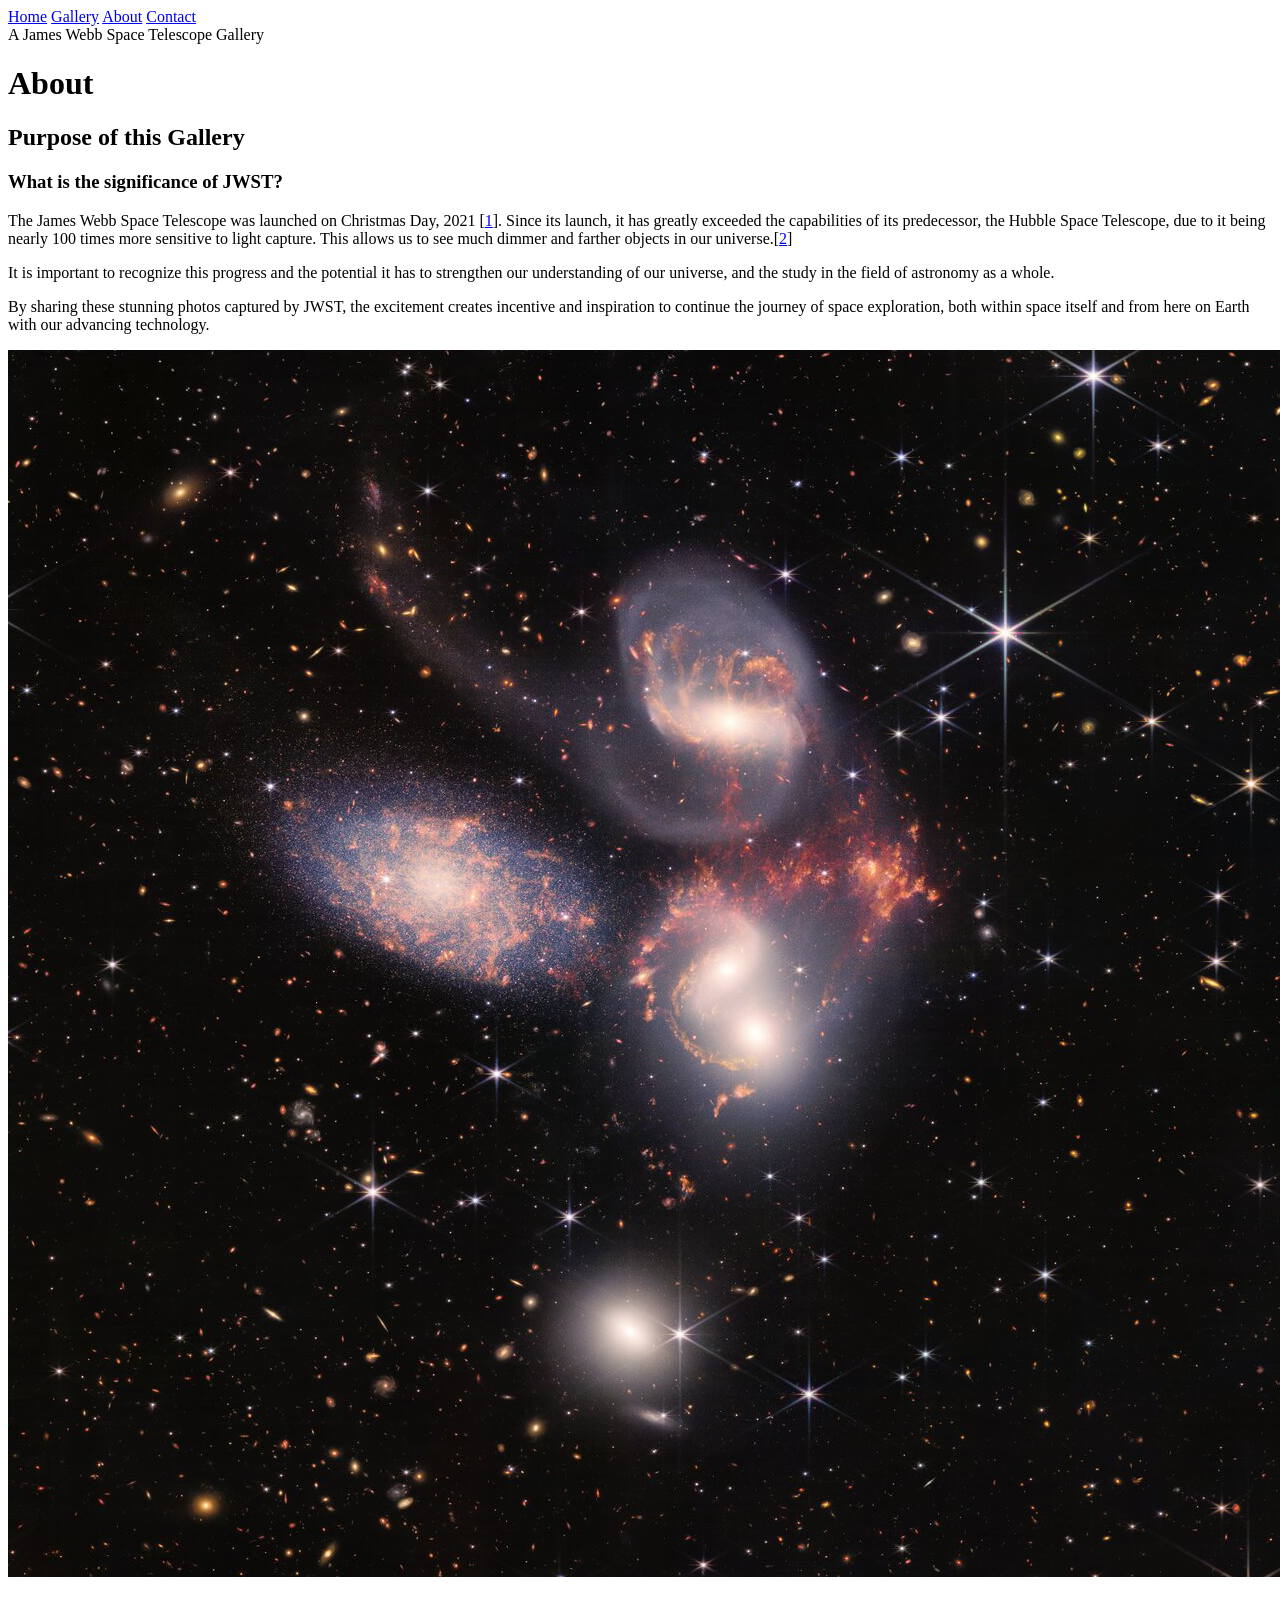
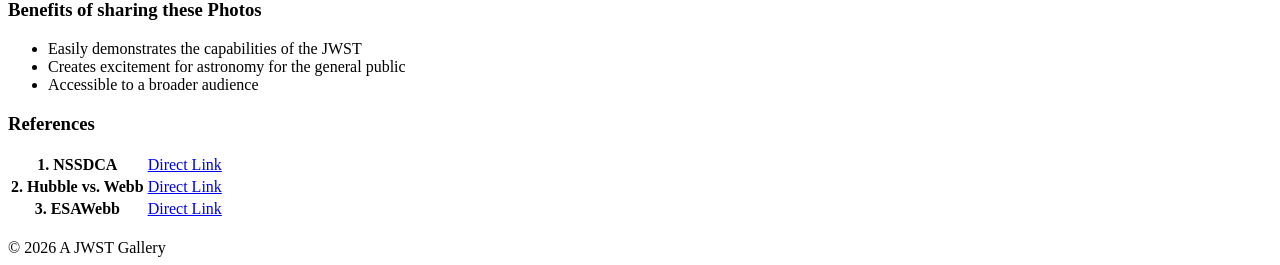
==== about.html @ f992f516 "First Commit - HTML Skeleton" ====
<!DOCTYPE html>
<html lang="en">
<head>
    <meta charset="UTF-8">
    <meta name="viewport" content="width=device-width, initial-scale=1.0">
    <title>About: A JWST Gallery</title>
</head>
<body>
     <nav><a href="index.html">Home</a>
        <a href="gallery.html">Gallery</a>
        <a href="about.html">About</a>
        <a href="contact.html"target="_blank">Contact</a>
    </nav>
    <header>A James Webb Space Telescope Gallery</header>
    <h1>About</h1>
    <article>
        <h2>Purpose of this Gallery</h2>
        <h3>What is the significance of JWST?</h3>
        <p>The James Webb Space Telescope was launched on Christmas Day, 2021 [<a href="#references">1</a>]. Since its launch, it has greatly exceeded the capabilities of its predecessor, the Hubble Space Telescope, due to it being nearly 100 times more sensitive to light capture. This allows us to see much dimmer and farther objects in our universe.[<a href="#references">2</a>] </p>
        <p>It is important to recognize this progress and the potential it has to strengthen our understanding of our universe, and the study in the field of astronomy as a whole. </p>
        <p>By sharing these stunning photos captured by JWST, the excitement creates incentive and inspiration to continue the journey of space exploration, both within space itself and from here on Earth with our advancing technology. </p>
    </article>
    <section>
        <img src="assets/Stephan's_Quintet_(Galaxy group).jpg" alt="Stephans Quintet (NIRCam + MIRI Imaging)">
    </section>
    <div>
        <h3>Benefits of sharing these Photos</h3>
        <ul>
            <li>Easily demonstrates the capabilities of the JWST</li>
            <li>Creates excitement for astronomy for the general public</li>
            <li>Accessible to a broader audience</li>
        </ul>
    </div>
    <div>
        <h3 id="references">References</h3>
        <table>
            <tr>
                <th scope="row">1. NSSDCA</th>
                <td><a href="https://web.archive.org/web/20230129083153/https://nssdc.gsfc.nasa.gov/nmc/spacecraft/display.action?id=2021-130A"target="_blank">Direct Link</a></td>
            </tr>
            <tr>
                <th scope="row">2. Hubble vs. Webb</th>
                <td><a href="https://science.nasa.gov/mission/hubble/observatory/hubble-vs-webb/"target="_blank">Direct Link</a></td>
             </tr>
            <tr>
                <th scope="row">3. ESAWebb</th>
                <td><a href="https://esawebb.org/"target="_blank">Direct Link</a></td>
            </tr>
</table>
    </div>
    <br>
<footer>
   © 2026 A JWST Gallery 
</footer>
</body>
</html>
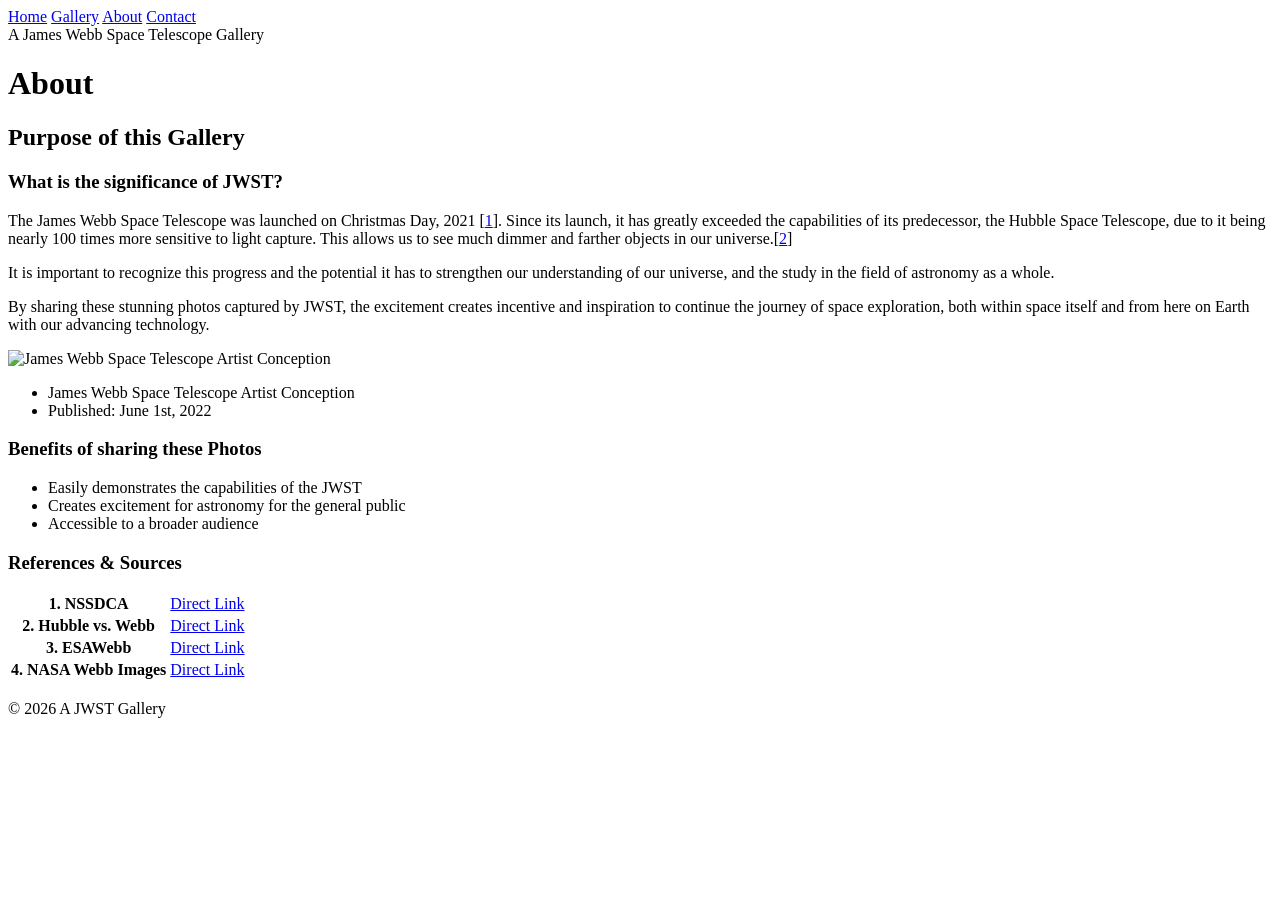
==== commit 065abbc4: "Added new source, revised HTML, added images/captions" ====
--- a/about.html
+++ b/about.html
@@ -21,7 +21,13 @@
         <p>By sharing these stunning photos captured by JWST, the excitement creates incentive and inspiration to continue the journey of space exploration, both within space itself and from here on Earth with our advancing technology. </p>
     </article>
     <section>
-        <img src="assets/Stephan's_Quintet_(Galaxy group).jpg" alt="Stephans Quintet (NIRCam + MIRI Imaging)">
+        <img src="assets/James Webb Space Telescope Artist Conception.png" alt="James Webb Space Telescope Artist Conception">
+        <caption>
+            <ul>
+                <li>James Webb Space Telescope Artist Conception</li>
+                <li>Published: June 1st, 2022</li>
+            </ul>
+        </caption>
     </section>
     <div>
         <h3>Benefits of sharing these Photos</h3>
@@ -32,7 +38,7 @@
         </ul>
     </div>
     <div>
-        <h3 id="references">References</h3>
+        <h3 id="references">References & Sources</h3>
         <table>
             <tr>
                 <th scope="row">1. NSSDCA</th>
@@ -46,6 +52,10 @@
                 <th scope="row">3. ESAWebb</th>
                 <td><a href="https://esawebb.org/"target="_blank">Direct Link</a></td>
             </tr>
+            <tr>
+                <th scope="row">4. NASA Webb Images</th>
+                <td><a href="https://science.nasa.gov/mission/webb/multimedia/images/"target="_blank">Direct Link</a></td>
+            </tr>
 </table>
     </div>
     <br>
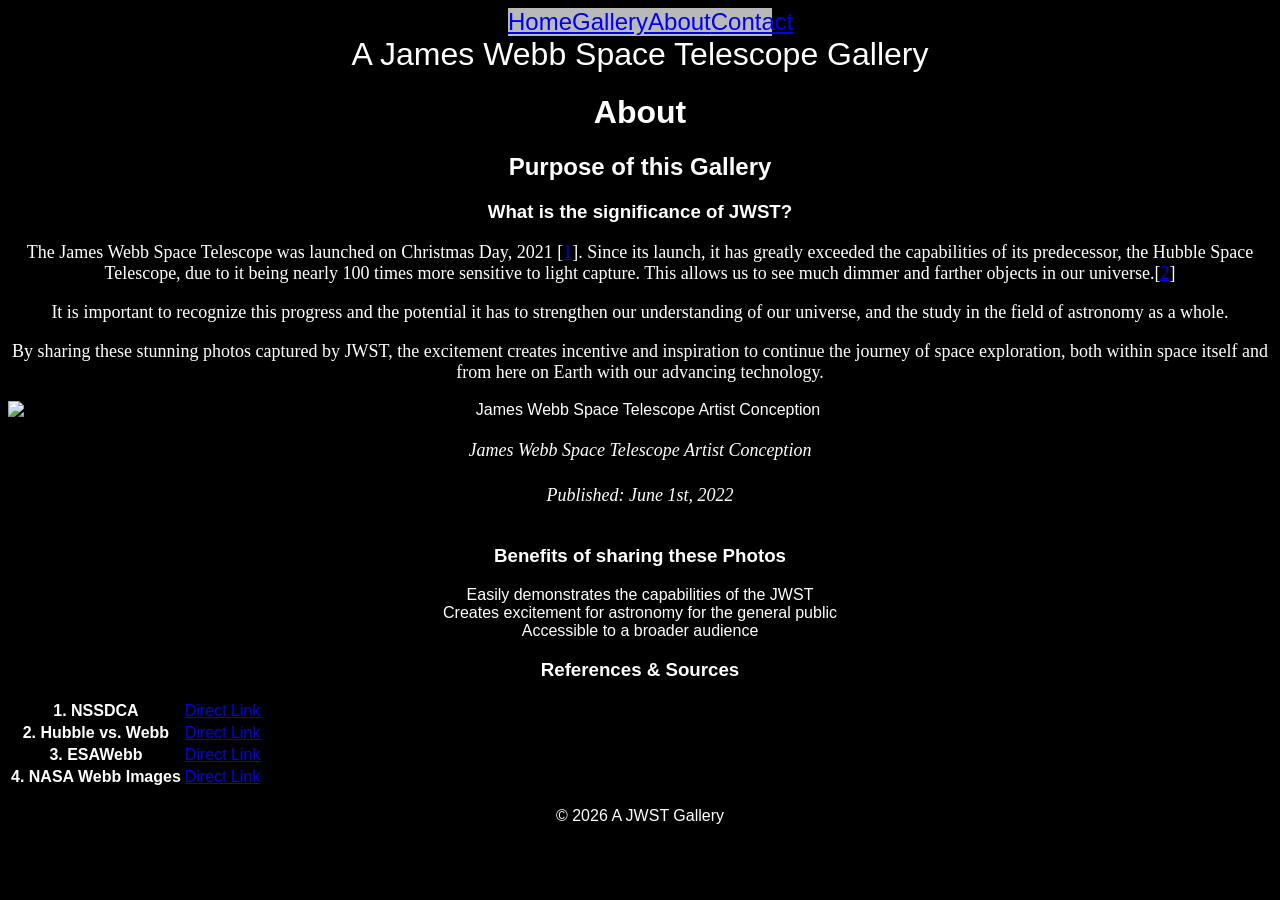
==== commit c4892101: "Added some CSS, updated to semantic tags, new images" ====
--- a/about.html
+++ b/about.html
@@ -4,6 +4,7 @@
     <meta charset="UTF-8">
     <meta name="viewport" content="width=device-width, initial-scale=1.0">
     <title>About: A JWST Gallery</title>
+    <link rel="stylesheet" href="styles/styles.css">
 </head>
 <body>
      <nav><a href="index.html">Home</a>
@@ -21,13 +22,13 @@
         <p>By sharing these stunning photos captured by JWST, the excitement creates incentive and inspiration to continue the journey of space exploration, both within space itself and from here on Earth with our advancing technology. </p>
     </article>
     <section>
-        <img src="assets/James Webb Space Telescope Artist Conception.png" alt="James Webb Space Telescope Artist Conception">
-        <caption>
-            <ul>
-                <li>James Webb Space Telescope Artist Conception</li>
-                <li>Published: June 1st, 2022</li>
-            </ul>
-        </caption>
+        <figure>
+        <img src="assets/James-Webb-Space-Telescope-Artist-Conception.png" alt="James Webb Space Telescope Artist Conception">
+        <figcaption>
+            <p>James Webb Space Telescope Artist Conception</p>
+            <p>Published: June 1st, 2022</p>
+        </figcaption>
+        </figure>
     </section>
     <div>
         <h3>Benefits of sharing these Photos</h3>
--- a/styles/styles.css
+++ b/styles/styles.css
@@ -0,0 +1,52 @@
+body{
+    text-align: center;
+    color: white;
+    background-color: black;
+    font-family: Arial, Helvetica, sans-serif;
+}
+header{
+    font-size: xx-large;
+    font-family: 'Lucida Sans', 'Lucida Sans Regular', 'Lucida Grande', 'Lucida Sans Unicode', Geneva, Verdana, sans-serif;
+}
+nav{
+    background-color: rgba(255, 255, 255, 0.726);
+    font-size: x-large;
+    margin-inline: 500px;
+    display: flex;
+    justify-content: space-between;
+}
+ul {
+  list-style: none;   /* removes bullets */
+  padding: 0;
+  text-align: center;
+}
+p{
+    font-size: large;
+    font-family: 'Times New Roman', Times, serif;
+}
+.gallery {
+  display: grid;
+  grid-template-columns: repeat(3, 1fr);
+  gap: 20px;
+}
+.gallery img {
+  width: 100%;
+  height: 250px;
+  object-fit: cover;
+}
+img {
+  width: 100%;          /* makes images fit grid */
+  height: auto;
+  display: block;
+}
+figure {
+  display: flex;
+  flex-direction: column;
+  align-items: center; /* centers everything */
+  margin: 0;            /* removes default browser margin */
+  text-align: center;
+}
+figcaption{
+    font-style: italic;
+    line-height: 1.5;
+}
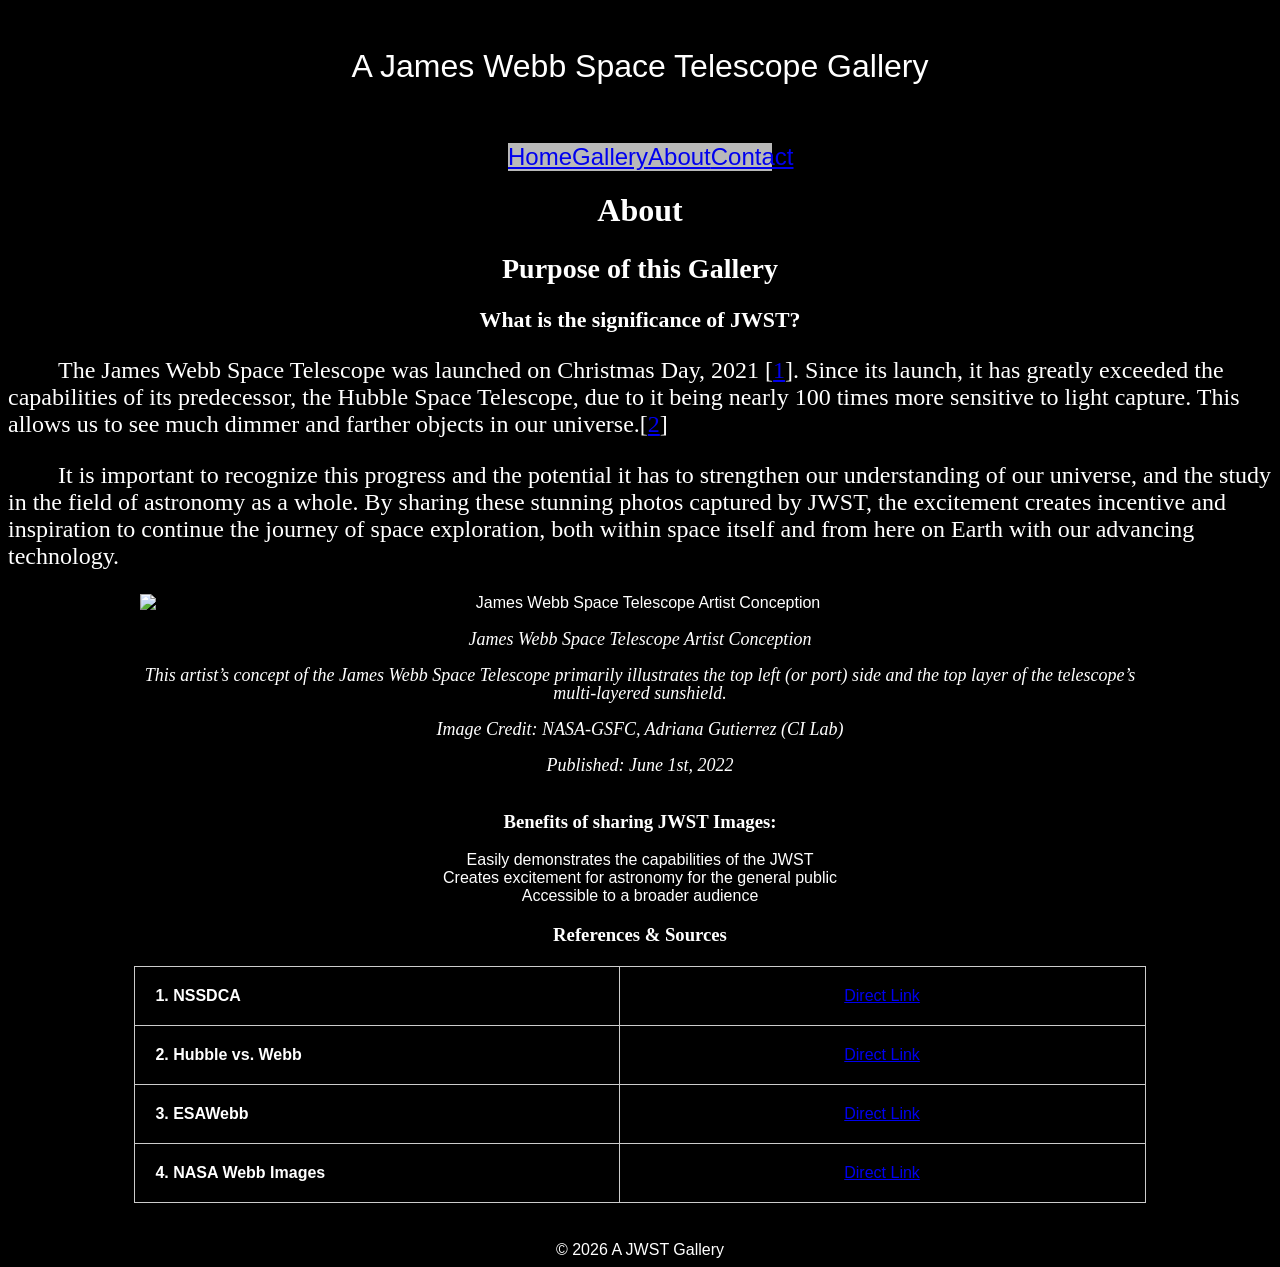
==== commit bf21a7b7: "HTML updates, fixed table, updated captions" ====
--- a/about.html
+++ b/about.html
@@ -7,31 +7,33 @@
     <link rel="stylesheet" href="styles/styles.css">
 </head>
 <body>
+    <header>A James Webb Space Telescope Gallery</header>
+    <br>
      <nav><a href="index.html">Home</a>
         <a href="gallery.html">Gallery</a>
         <a href="about.html">About</a>
         <a href="contact.html"target="_blank">Contact</a>
     </nav>
-    <header>A James Webb Space Telescope Gallery</header>
     <h1>About</h1>
     <article>
         <h2>Purpose of this Gallery</h2>
         <h3>What is the significance of JWST?</h3>
-        <p>The James Webb Space Telescope was launched on Christmas Day, 2021 [<a href="#references">1</a>]. Since its launch, it has greatly exceeded the capabilities of its predecessor, the Hubble Space Telescope, due to it being nearly 100 times more sensitive to light capture. This allows us to see much dimmer and farther objects in our universe.[<a href="#references">2</a>] </p>
-        <p>It is important to recognize this progress and the potential it has to strengthen our understanding of our universe, and the study in the field of astronomy as a whole. </p>
-        <p>By sharing these stunning photos captured by JWST, the excitement creates incentive and inspiration to continue the journey of space exploration, both within space itself and from here on Earth with our advancing technology. </p>
+        <p class="message">The James Webb Space Telescope was launched on Christmas Day, 2021 [<a href="#references">1</a>]. Since its launch, it has greatly exceeded the capabilities of its predecessor, the Hubble Space Telescope, due to it being nearly 100 times more sensitive to light capture. This allows us to see much dimmer and farther objects in our universe.[<a href="#references">2</a>] </p>
+        <p class="message">It is important to recognize this progress and the potential it has to strengthen our understanding of our universe, and the study in the field of astronomy as a whole. By sharing these stunning photos captured by JWST, the excitement creates incentive and inspiration to continue the journey of space exploration, both within space itself and from here on Earth with our advancing technology. </p>
     </article>
     <section>
-        <figure>
+        <figure class="homeaboutfigure">
         <img src="assets/James-Webb-Space-Telescope-Artist-Conception.png" alt="James Webb Space Telescope Artist Conception">
         <figcaption>
             <p>James Webb Space Telescope Artist Conception</p>
+            <p>This artist’s concept of the James Webb Space Telescope primarily illustrates the top left (or port) side and the top layer of the telescope’s multi-layered sunshield.</p>
+            <p>Image Credit: NASA-GSFC, Adriana Gutierrez (CI Lab)</p>
             <p>Published: June 1st, 2022</p>
         </figcaption>
         </figure>
     </section>
     <div>
-        <h3>Benefits of sharing these Photos</h3>
+        <h3>Benefits of sharing JWST Images:</h3>
         <ul>
             <li>Easily demonstrates the capabilities of the JWST</li>
             <li>Creates excitement for astronomy for the general public</li>
--- a/styles/styles.css
+++ b/styles/styles.css
@@ -1,19 +1,33 @@
-body{
+body {
     text-align: center;
     color: white;
     background-color: black;
     font-family: Arial, Helvetica, sans-serif;
 }
-header{
+header {
     font-size: xx-large;
     font-family: 'Lucida Sans', 'Lucida Sans Regular', 'Lucida Grande', 'Lucida Sans Unicode', Geneva, Verdana, sans-serif;
+    padding: 40px;
 }
-nav{
+nav {
     background-color: rgba(255, 255, 255, 0.726);
     font-size: x-large;
     margin-inline: 500px;
     display: flex;
     justify-content: space-between;
+}
+h1 {
+  font-family: Georgia, 'Times New Roman', Times, serif;
+}
+h2 {
+  font-family: Georgia, 'Times New Roman', Times, serif;
+}
+h3 {
+  font-family: Georgia, 'Times New Roman', Times, serif;
+}
+article {
+  font-family: 'Franklin Gothic Medium', 'Arial Narrow', Arial, sans-serif;
+  font-size: 14pt;
 }
 ul {
   list-style: none;   /* removes bullets */
@@ -23,6 +37,11 @@
 p{
     font-size: large;
     font-family: 'Times New Roman', Times, serif;
+}
+.homeaboutfigure {
+  max-width: 1000px; /* responsive */
+  margin: 0 auto;
+  text-align: center;
 }
 .gallery {
   display: grid;
@@ -46,7 +65,31 @@
   margin: 0;            /* removes default browser margin */
   text-align: center;
 }
-figcaption{
+figcaption  {
     font-style: italic;
-    line-height: 1.5;
+    line-height: 1;
+}
+.message {
+  text-align: left;
+  font-family: 'Times New Roman', Times, serif;
+  font-size: x-large;
+  text-indent: 50px;
+}
+table {
+  border-collapse: collapse;
+  width: 80%;        /* or any width less than 100% */
+  margin: 20px auto;
+  table-layout: fixed;
+}
+th, td {
+  border: 1px solid #ccc; /* softer than pure black */
+  padding: 20px;
+}
+th {
+  background-color: black; /* header row highlight */
+  text-align: left;
+}
+td {
+  width: 50%;
+  padding: 10px;
 }
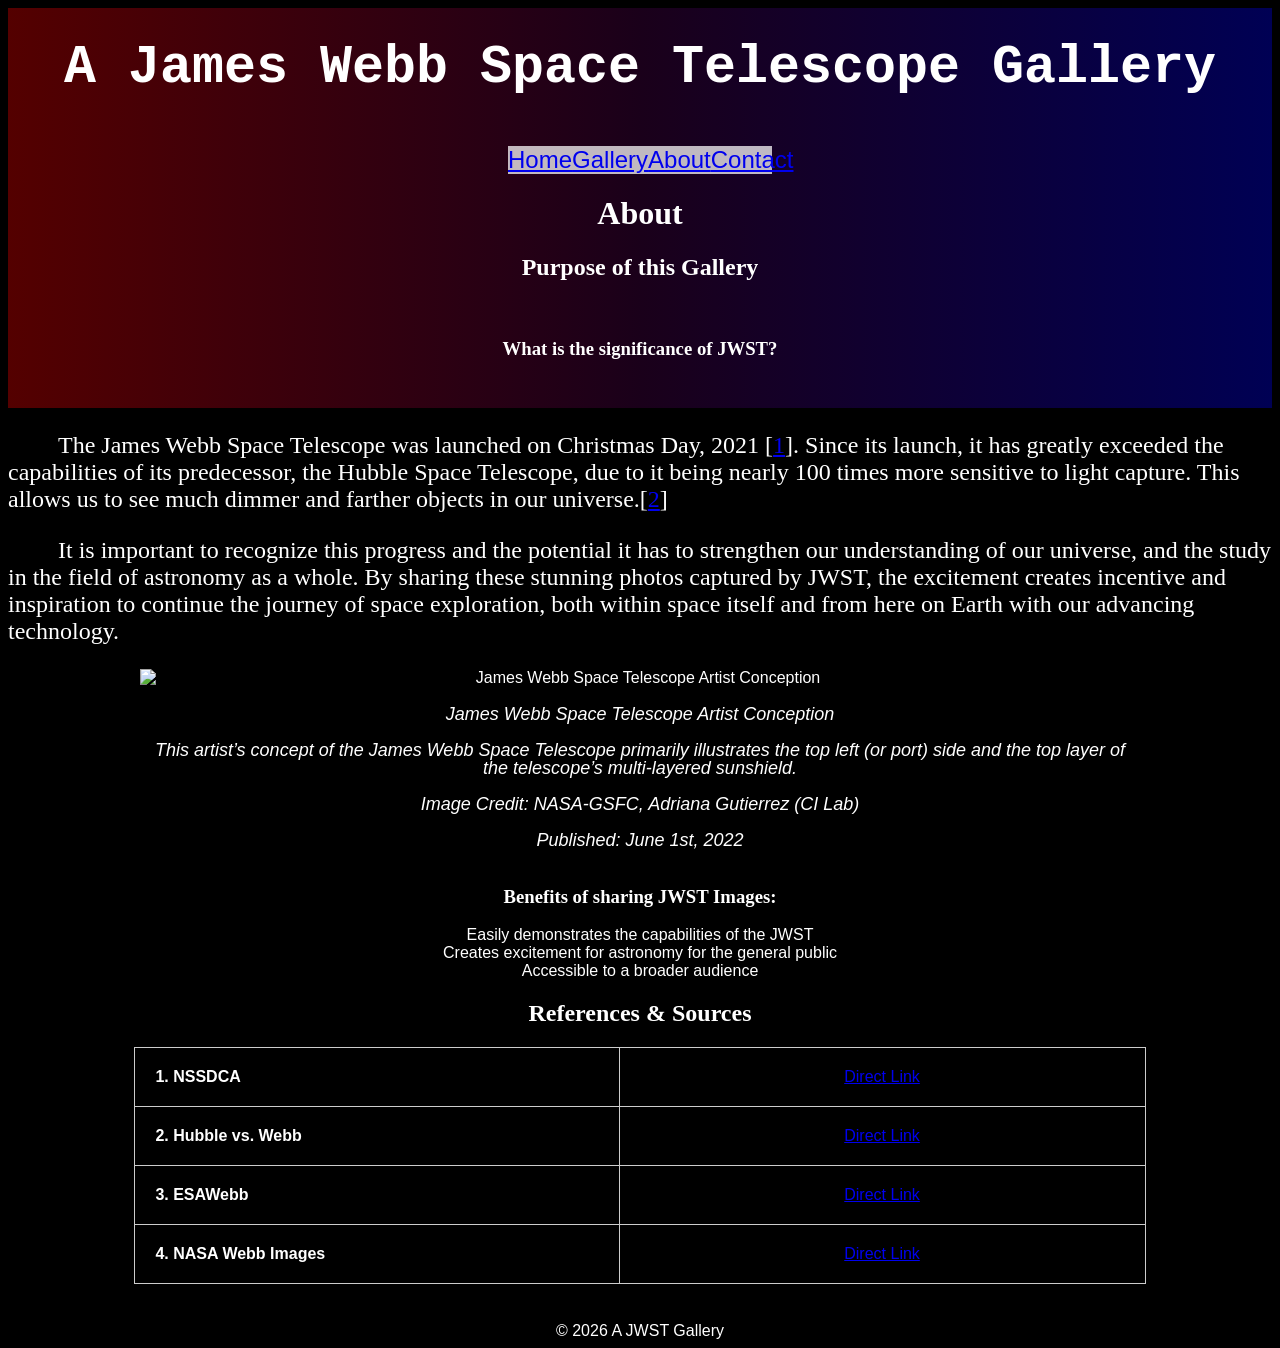
==== commit a954c762: "Added Hero banner, updated HTML class" ====
--- a/about.html
+++ b/about.html
@@ -7,6 +7,7 @@
     <link rel="stylesheet" href="styles/styles.css">
 </head>
 <body>
+    <div class="hero">
     <header>A James Webb Space Telescope Gallery</header>
     <br>
      <nav><a href="index.html">Home</a>
@@ -15,9 +16,11 @@
         <a href="contact.html"target="_blank">Contact</a>
     </nav>
     <h1>About</h1>
+    <h2>Purpose of this Gallery</h2>
+    <br>
+    <h3>What is the significance of JWST?</h3>
+    </div>
     <article>
-        <h2>Purpose of this Gallery</h2>
-        <h3>What is the significance of JWST?</h3>
         <p class="message">The James Webb Space Telescope was launched on Christmas Day, 2021 [<a href="#references">1</a>]. Since its launch, it has greatly exceeded the capabilities of its predecessor, the Hubble Space Telescope, due to it being nearly 100 times more sensitive to light capture. This allows us to see much dimmer and farther objects in our universe.[<a href="#references">2</a>] </p>
         <p class="message">It is important to recognize this progress and the potential it has to strengthen our understanding of our universe, and the study in the field of astronomy as a whole. By sharing these stunning photos captured by JWST, the excitement creates incentive and inspiration to continue the journey of space exploration, both within space itself and from here on Earth with our advancing technology. </p>
     </article>
@@ -41,7 +44,7 @@
         </ul>
     </div>
     <div>
-        <h3 id="references">References & Sources</h3>
+        <h2 id="references">References & Sources</h2>
         <table>
             <tr>
                 <th scope="row">1. NSSDCA</th>
--- a/styles/styles.css
+++ b/styles/styles.css
@@ -5,9 +5,18 @@
     font-family: Arial, Helvetica, sans-serif;
 }
 header {
-    font-size: xx-large;
-    font-family: 'Lucida Sans', 'Lucida Sans Regular', 'Lucida Grande', 'Lucida Sans Unicode', Geneva, Verdana, sans-serif;
-    padding: 40px;
+    font-size: 40pt;
+    font-family: 'Courier New', Courier, monospace;
+    font-weight: bold;
+    padding: 30px;
+}
+.hero {
+  height: 400px; /* controls banner height */
+  background: linear-gradient(90deg, rgba(255, 0, 0, 0.329), rgba(128, 0, 128, 0.205), rgba(0, 0, 255, 0.329));
+  background-size: cover;      /* fills the space */
+  background-position: center; /* keeps it centered */
+  align-items: center;         /* vertical center */
+  position: relative;
 }
 nav {
     background-color: rgba(255, 255, 255, 0.726);
@@ -36,7 +45,7 @@
 }
 p{
     font-size: large;
-    font-family: 'Times New Roman', Times, serif;
+    font-family: Arial, Helvetica, sans-serif;
 }
 .homeaboutfigure {
   max-width: 1000px; /* responsive */
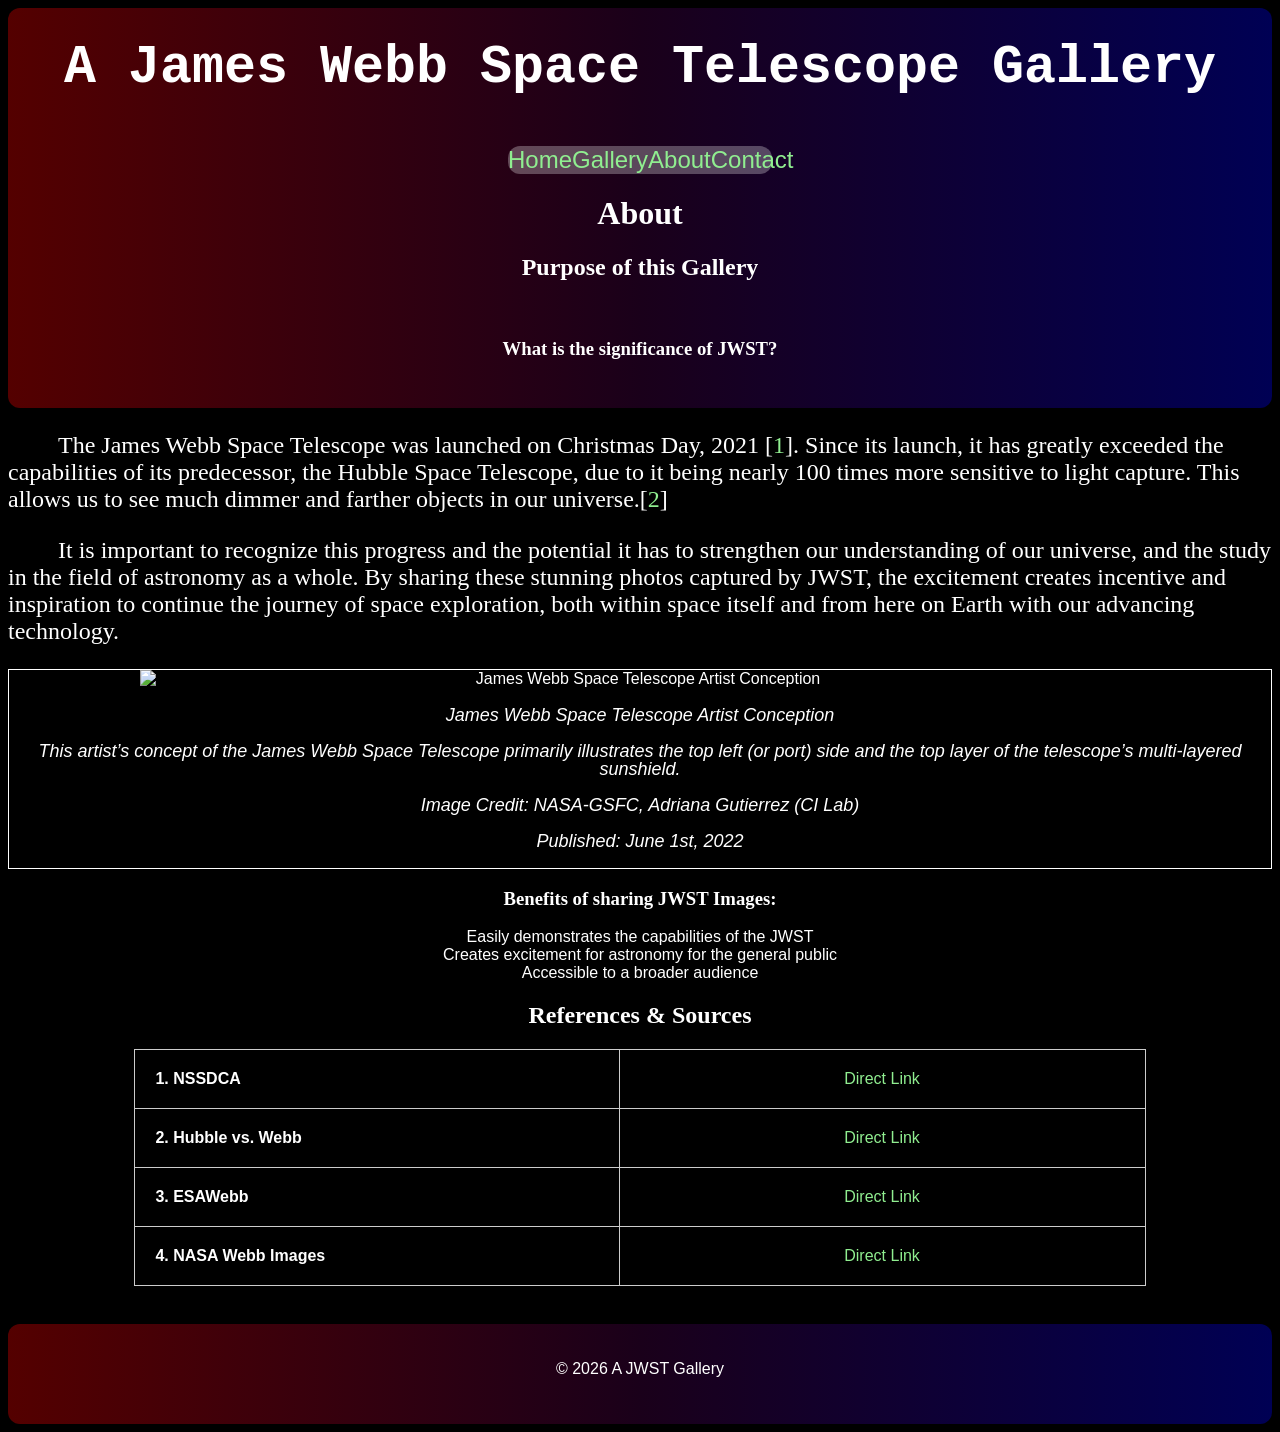
==== commit a2f732e9: "Refined hero banner, clickable images, CSS links updated" ====
--- a/about.html
+++ b/about.html
@@ -66,6 +66,7 @@
     </div>
     <br>
 <footer>
+    <br><br>
    © 2026 A JWST Gallery 
 </footer>
 </body>
--- a/styles/styles.css
+++ b/styles/styles.css
@@ -14,16 +14,38 @@
   height: 400px; /* controls banner height */
   background: linear-gradient(90deg, rgba(255, 0, 0, 0.329), rgba(128, 0, 128, 0.205), rgba(0, 0, 255, 0.329));
   background-size: cover;      /* fills the space */
+  border-radius: 12px;
   background-position: center; /* keeps it centered */
   align-items: center;         /* vertical center */
   position: relative;
 }
 nav {
-    background-color: rgba(255, 255, 255, 0.726);
+    background-color: rgba(255, 255, 255, 0.281);
     font-size: x-large;
+    border-radius: 12px;
     margin-inline: 500px;
     display: flex;
-    justify-content: space-between;
+    justify-content: space-around;
+}
+a {
+  color: #00bfff;        /* nice blue */
+  text-decoration: none;
+}
+a:link {
+  color: lightgreen;   /* default */
+}
+
+a:visited {
+  color: lightpink; /* after clicked */
+}
+
+a:hover {
+  color: cyan;   /* when hovering */
+  text-decoration: underline;
+}
+
+a:active {
+  color: red;    /* when clicking */
 }
 h1 {
   font-family: Georgia, 'Times New Roman', Times, serif;
@@ -47,32 +69,37 @@
     font-size: large;
     font-family: Arial, Helvetica, sans-serif;
 }
-.homeaboutfigure {
+.homeaboutfigure img {
   max-width: 1000px; /* responsive */
   margin: 0 auto;
   text-align: center;
+}
+img {
+  width: 100%;          /* makes images fit grid */
+  height: auto;
+  display: block;
 }
 .gallery {
   display: grid;
   grid-template-columns: repeat(3, 1fr);
   gap: 20px;
 }
+.gallery a {
+  color: white;
+  text-decoration: none;
+  display: block; /* ✅ makes the link fill the grid cell */
+}
 .gallery img {
   width: 100%;
-  height: 250px;
+  height: 250px !important;
   object-fit: cover;
-}
-img {
-  width: 100%;          /* makes images fit grid */
-  height: auto;
   display: block;
 }
 figure {
-  display: flex;
-  flex-direction: column;
-  align-items: center; /* centers everything */
+  border: 1px solid white;
   margin: 0;            /* removes default browser margin */
   text-align: center;
+  cursor: pointer;
 }
 figcaption  {
     font-style: italic;
@@ -101,4 +128,13 @@
 td {
   width: 50%;
   padding: 10px;
+}
+footer {
+  height: 100px; /* controls banner height */
+  background: linear-gradient(90deg, rgba(255, 0, 0, 0.329), rgba(128, 0, 128, 0.205), rgba(0, 0, 255, 0.329));
+  background-size: cover;      /* fills the space */
+  border-radius: 12px;
+  background-position: center; /* keeps it centered */
+  align-items: center;         /* vertical center */
+  position: relative;
 }
